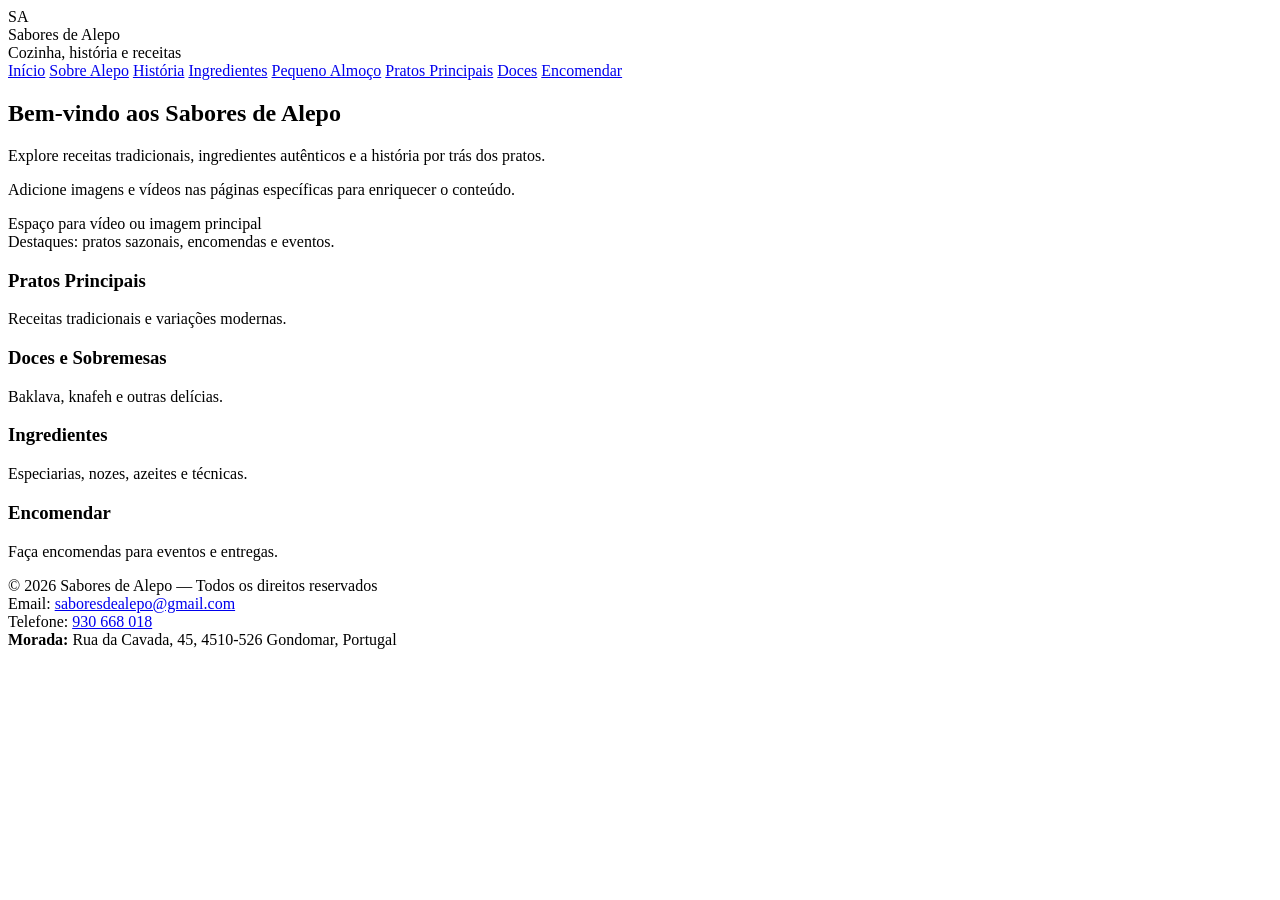
==== index.html @ 167e6b83 "Rename index (1).html to index.html" ====
<!doctype html>
<html lang="pt">
<head>
  <meta charset="utf-8">
  <meta name="viewport" content="width=device-width,initial-scale=1">
  <title>Sabores de Alepo</title>
  <link rel="stylesheet" href="estilo.css">
</head>
<body>
  <div class="container">
    <header class="header" role="banner">
      <div class="brand">
        <div class="logo" aria-hidden="true">SA</div>
        <div>
          <div class="site-title">Sabores de Alepo</div>
          <div class="site-subtitle">Cozinha, história e receitas</div>
        </div>
      </div>

      <nav class="nav" aria-label="Navegação principal">
        <a href="index.html">Início</a>
        <a href="Sobre Alepo.html">Sobre Alepo</a>
        <a href="História de Alepo em comida.html">História</a>
        <a href="Ingredientes e os componentes.html">Ingredientes</a>
        <a href="pequeno almoço.html">Pequeno Almoço</a>
        <a href="pratos principais.html">Pratos Principais</a>
        <a href="Doces e sobremesas.html">Doces</a>
        <a href="Encomendar.html">Encomendar</a>
      </nav>
    </header>

    <main>
      <section class="hero" aria-labelledby="hero-title">
        <div class="card">
          <h1 id="hero-title">Bem-vindo aos Sabores de Alepo</h1>
          <p class="muted">Explore receitas tradicionais, ingredientes autênticos e a história por trás dos pratos.</p>
          <p class="lead">Adicione imagens e vídeos nas páginas específicas para enriquecer o conteúdo.</p>
        </div>

        <aside class="card aside-media" aria-label="Destaque">
          <div class="media">Espaço para vídeo ou imagem principal</div>
          <div class="muted small">Destaques: pratos sazonais, encomendas e eventos.</div>
        </aside>
      </section>

      <section class="grid" aria-label="Destaques">
        <article class="card">
          <h3>Pratos Principais</h3>
          <p>Receitas tradicionais e variações modernas.</p>
        </article>

        <article class="card">
          <h3>Doces e Sobremesas</h3>
          <p>Baklava, knafeh e outras delícias.</p>
        </article>

        <article class="card">
          <h3>Ingredientes</h3>
          <p>Especiarias, nozes, azeites e técnicas.</p>
        </article>

        <article class="card">
          <h3>Encomendar</h3>
          <p>Faça encomendas para eventos e entregas.</p>
        </article>
      </section>
    </main>

    <footer class="footer" role="contentinfo">
      <div class="footer-inner">
        <div>© <span id="ano"></span> Sabores de Alepo — Todos os direitos reservados</div>
        <div class="contacts">
          <div>Email: <a href="mailto:saboresdealepo@gmail.com">saboresdealepo@gmail.com</a></div>
          <div>Telefone: <a href="tel:+351930668018">930 668 018</a></div>
          <div><strong>Morada:</strong> Rua da Cavada, 45, 4510-526 Gondomar, Portugal</div>
        </div>
      </div>
    </footer>
  </div>

  <script>
    document.getElementById('ano').textContent = new Date().getFullYear();
  </script>
</body>
</html>
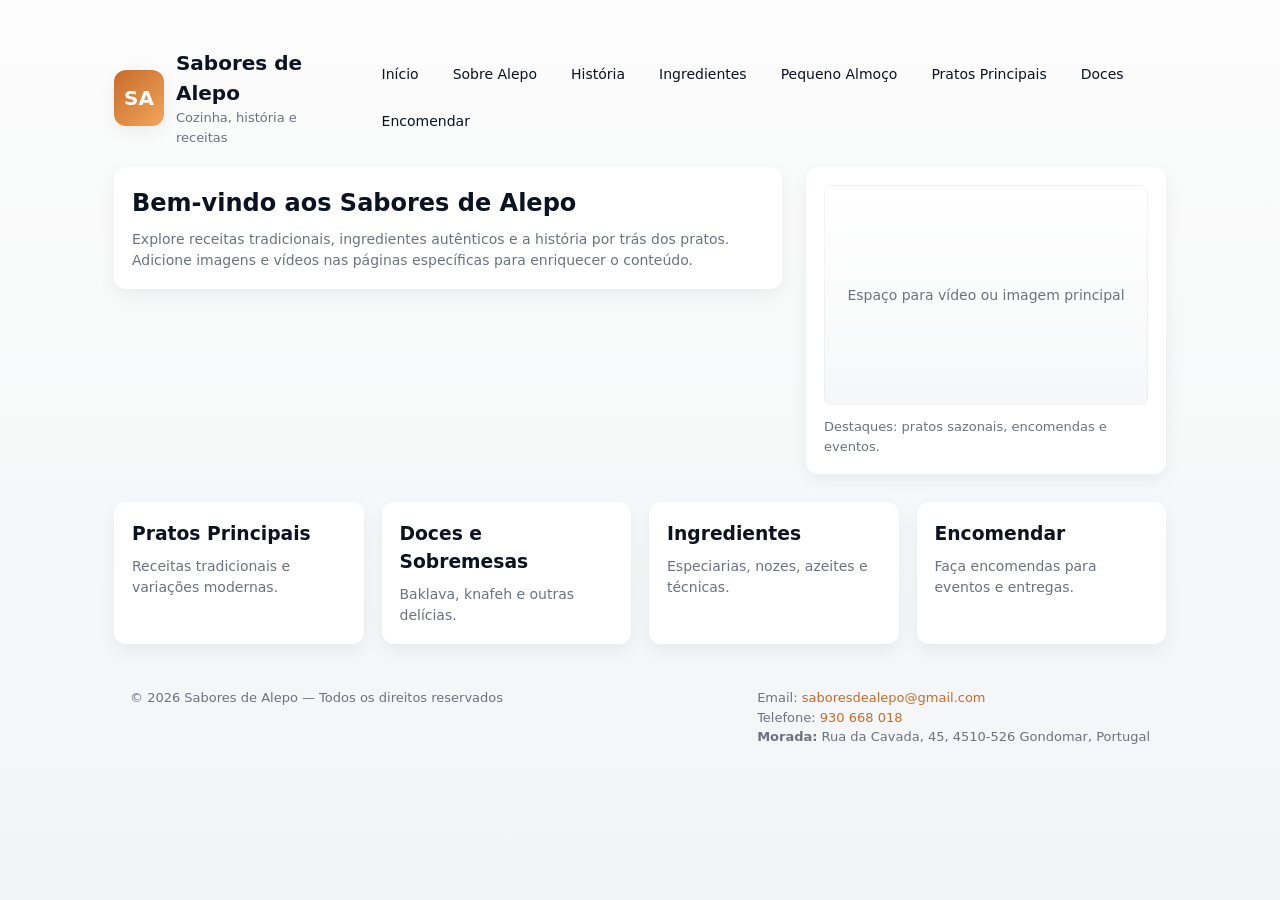
==== commit 3d4bb8ad: "Update index.html" ====
--- a/index.html
+++ b/index.html
@@ -16,7 +16,6 @@
           <div class="site-subtitle">Cozinha, história e receitas</div>
         </div>
       </div>
-
       <nav class="nav" aria-label="Navegação principal">
         <a href="index.html">Início</a>
         <a href="Sobre Alepo.html">Sobre Alepo</a>
--- a/estilo.css
+++ b/estilo.css
@@ -0,0 +1,170 @@
+:root{
+  --bg:#f7f7f6;
+  --card:#ffffff;
+  --accent:#c76b2b;
+  --accent-2:#f2a65a;
+  --muted:#6b7280;
+  --text:#0b1220;
+  --radius:12px;
+  --max-width:1100px;
+  --gap:18px;
+  --font-sans: "Inter", system-ui, -apple-system, "Segoe UI", Roboto, "Helvetica Neue", Arial;
+  --shadow: 0 6px 18px rgba(11,18,32,0.06);
+}
+
+*{box-sizing:border-box}
+html,body{height:100%}
+body{
+  margin:0;
+  font-family:var(--font-sans);
+  background:linear-gradient(180deg,#fbfcfb 0%, #f3f4f6 100%);
+  color:var(--text);
+  -webkit-font-smoothing:antialiased;
+  -moz-osx-font-smoothing:grayscale;
+  line-height:1.5;
+  padding:24px;
+}
+
+.container{
+  max-width:var(--max-width);
+  margin:0 auto;
+  padding:24px;
+}
+
+.header{
+  display:flex;
+  align-items:center;
+  justify-content:space-between;
+  gap:var(--gap);
+  margin-bottom:20px;
+}
+.brand{
+  display:flex;
+  gap:12px;
+  align-items:center;
+}
+.logo{
+  width:56px;
+  height:56px;
+  background:linear-gradient(135deg,var(--accent),var(--accent-2));
+  border-radius:12px;
+  display:flex;
+  align-items:center;
+  justify-content:center;
+  font-weight:700;
+  color:#fff;
+  font-size:20px;
+  box-shadow:var(--shadow);
+}
+.site-title{font-size:20px;font-weight:700}
+.site-subtitle{font-size:13px;color:var(--muted)}
+
+.nav{
+  display:flex;
+  gap:10px;
+  flex-wrap:wrap;
+}
+.nav a{
+  color:var(--text);
+  text-decoration:none;
+  padding:8px 12px;
+  border-radius:8px;
+  transition:all .18s ease;
+  font-size:14px;
+  background:transparent;
+}
+.nav a:hover{
+  background:rgba(199,107,43,0.08);
+  color:var(--accent);
+}
+
+.hero{
+  display:grid;
+  grid-template-columns:1fr 360px;
+  gap:24px;
+  align-items:start;
+  margin-bottom:28px;
+}
+.card{
+  background:var(--card);
+  padding:18px;
+  border-radius:var(--radius);
+  box-shadow:var(--shadow);
+}
+.hero .card h1{margin:0 0 8px 0}
+.muted{color:var(--muted)}
+.lead{margin-top:12px;color:var(--text)}
+
+.media{
+  width:100%;
+  height:220px;
+  background:linear-gradient(180deg,#fff 0%, #f6f7f8 100%);
+  border-radius:8px;
+  display:flex;
+  align-items:center;
+  justify-content:center;
+  color:var(--muted);
+  font-size:14px;
+  border:1px solid rgba(11,18,32,0.04);
+}
+
+.grid{
+  display:grid;
+  grid-template-columns:repeat(auto-fit,minmax(240px,1fr));
+  gap:18px;
+  margin-bottom:28px;
+}
+.card h3{margin:0 0 8px 0}
+.card p{margin:0;color:var(--muted);font-size:14px}
+
+.article{
+  background:transparent;
+  padding:20px;
+  border-radius:12px;
+}
+.article img{max-width:100%;border-radius:8px;display:block;margin:12px 0}
+
+.form-row{display:flex;gap:12px;flex-wrap:wrap}
+.input, textarea, select{
+  width:100%;
+  padding:10px 12px;
+  border-radius:8px;
+  border:1px solid rgba(11,18,32,0.08);
+  background:#fff;
+  color:var(--text);
+}
+.button{
+  background:var(--accent);
+  color:#fff;
+  padding:10px 14px;
+  border-radius:8px;
+  border:none;
+  cursor:pointer;
+  font-weight:600;
+}
+
+.footer{
+  margin-top:28px;
+  color:var(--muted);
+  font-size:13px;
+  text-align:left;
+  padding:16px;
+  border-radius:8px;
+}
+.footer-inner{
+  display:flex;
+  justify-content:space-between;
+  gap:12px;
+  align-items:flex-start;
+  flex-wrap:wrap;
+}
+.contacts a{color:var(--accent);text-decoration:none}
+
+.small{font-size:13px}
+.aside-media{display:flex;flex-direction:column;gap:12px}
+
+@media (max-width:880px){
+  .hero{grid-template-columns:1fr}
+  .brand .logo{width:48px;height:48px}
+  .footer-inner{flex-direction:column;align-items:flex-start}
+}
